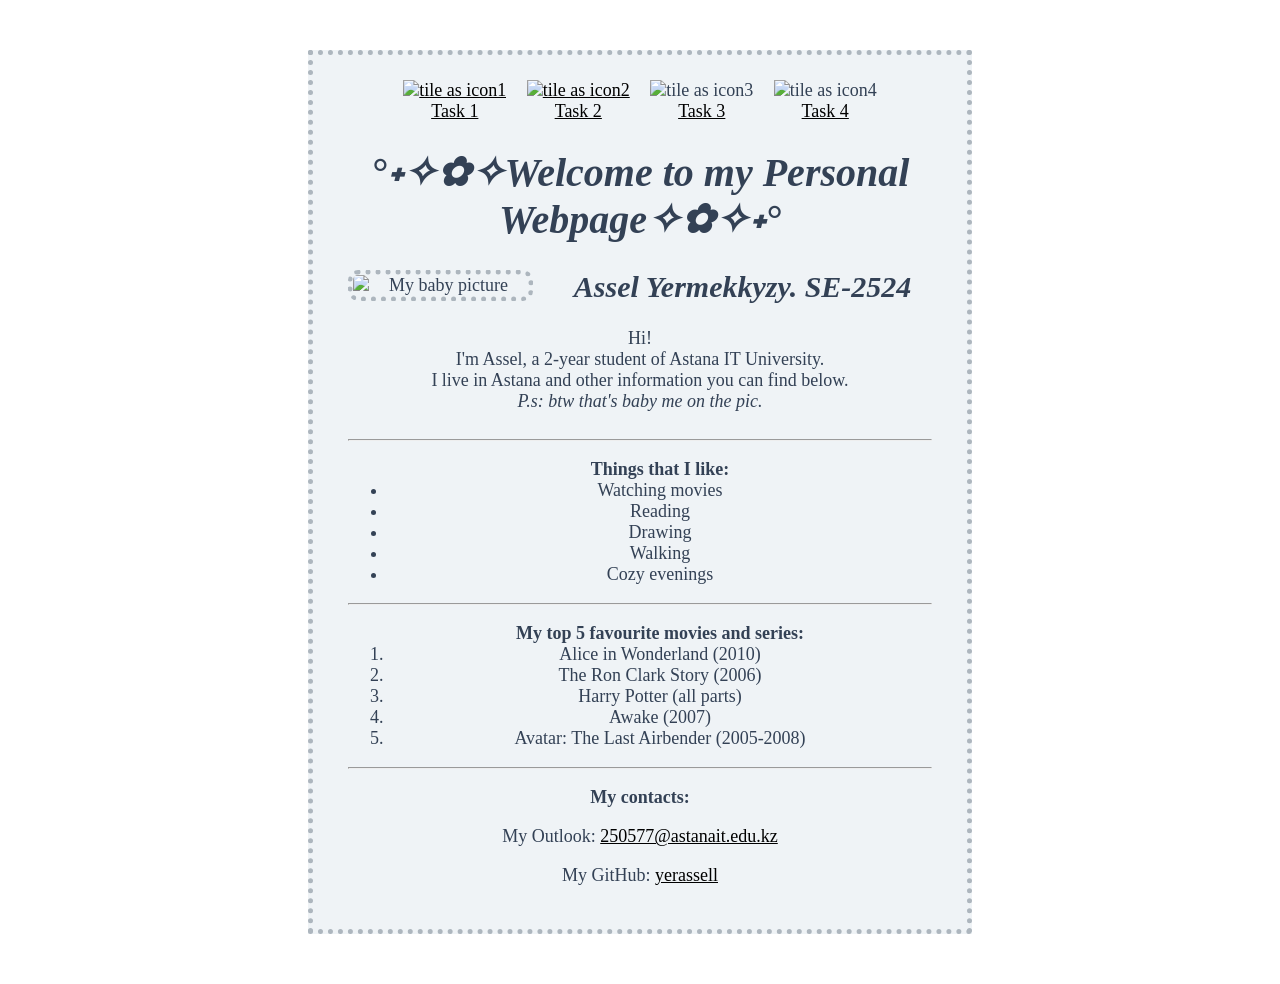
==== index.html @ ecae69b3 "Add files via upload" ====
<!DOCTYPE html>
<html lang="en">
<head>
    <link rel="stylesheet" href="styles.css">
    <meta charset="utf-8">
    <meta name="viewport" content="width=device-width, initial-scale=1.0">
    <title>My Website</title>
</head>
<body>
    <div class="wrapper">
        <nav class="nav-all">
            <div class="nav">
                <a href="index.html" target="_blank"><img src="https://i.pinimg.com/736x/cc/61/63/cc6163d766a06aa0017bdf465e3f5f52.jpg" alt="tile as icon1" class="tile" /></a>
                <br>
                <a href="index.html" target="_blank">Task 1</a>
            </div>
            <div class="nav">
                <a href="layout.html" target="_blank"><img src="https://i.pinimg.com/736x/54/39/f4/5439f4397ce53b7505963bfe1d561964.jpg" alt="tile as icon2" class="tile" /></a>
                <br>
                <a href="layout.html" target="_blank">Task 2</a>
            </div>
            <div class="nav">
                <img src="https://i.pinimg.com/1200x/59/cd/3f/59cd3f035e8adae85d90322bed78bf1f.jpg" alt="tile as icon3" class="tile" />
                <br>
                <a href="" target="_blank">Task 3</a>
            </div>
            <div class="nav">
                <img src="https://i.pinimg.com/736x/e0/d0/32/e0d032e0d0af631919b0ff27287bf5b0.jpg" alt="tile as icon4" class="tile" />
                <br>
                <a href="" target="_blank">Task 4</a>
            </div>
        </nav>
    <h1>°˖✧✿✧Welcome to my Personal Webpage✧✿✧˖°</h1>
    <div class="pic-text">
    <img src="asel12.jpg" alt="My baby picture" class="float" id="me-pic"/>
    <h2>Assel Yermekkyzy. SE-2524</h2>
    <p>Hi! <br>I'm Assel, a 2-year student of Astana IT University. <br>I live in Astana and other information you can find below. <br><em>P.s: btw that's baby me on the pic.</em></p>
    </div>
    <hr>
    <div class="rest">
    <ul><strong>Things that I like:</strong>
        <li>Watching movies</li>
        <li>Reading</li>
        <li>Drawing</li>
        <li>Walking</li>
        <li>Cozy evenings</li>
    </ul>
    <hr>
    <ol><strong>My top 5 favourite movies and series:</strong>
        <li>Alice in Wonderland (2010)</li>
        <li>The Ron Clark Story (2006)</li>
        <li>Harry Potter (all parts)</li>
        <li>Awake (2007)</li>
        <li>Avatar: The Last Airbender (2005-2008)</li>
    </ol>
    <hr>
    <p><strong>My contacts:</strong></p>
    <p>My Outlook: <a href="250577@astanait.edu.kz">250577@astanait.edu.kz</a></p>
    <p>My GitHub: <a href="https://github.com/yerassell">yerassell</a></p>
    </div>
    </div>
</body>
</html>
---- styles.css ----
body{
    background-image:url(https://i.pinimg.com/736x/14/2a/af/142aaf0a30cccdbde967540fa053371a.jpg);
    font-size: 18px;
    color: #334155;
    font-family:'Times New Roman', Times, serif;
    text-align: center;
}
.wrapper{
    background-color: rgba(238, 242, 246, 0.9);
    margin: 50px 300px;
    padding: 25px 35px;
    border: 5px dotted rgb(173, 182, 190);
}
h1, h2{
    text-align: center;
}
h1{
    font-size: 40px;
    font-style: oblique;
}
h2{
    font-size: 30px;
    font-style: italic;
}
.float{
    float:left;
    margin-right: 20px;
    margin-bottom: 5px; 
}
.pic-text::after{
    content: "";
    display: table;
    clear: both;
}
#me-pic{
    width:30%;
    border: 5px dotted rgb(173, 182, 190);
    border-radius: 10px;
    max-width: 500px;
}
.tile{
    height: 80px;
    width: 80px;
}
.nav-all{
    text-align: center;
}
.nav{
    display:inline-block;
    margin-right: 0.5rem;
    margin-left: 0.5rem;
    text-align: center;
}

a{
    color: black;
}
a:hover{
    color:brown;
}
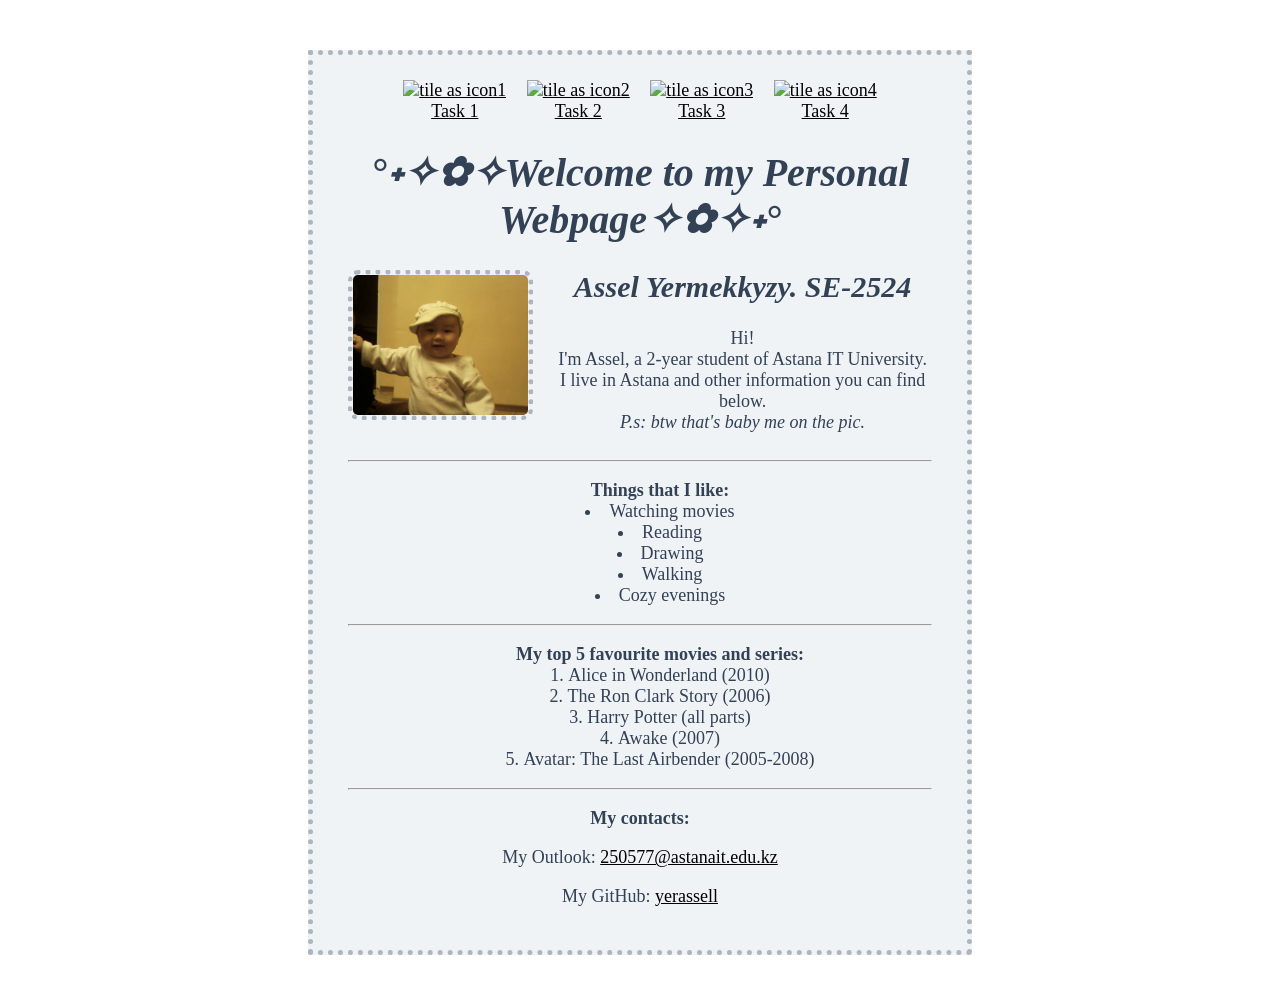
==== commit b2b8ef86: "change in folders" ====
--- a/index.html
+++ b/index.html
@@ -10,24 +10,24 @@
     <div class="wrapper">
         <nav class="nav-all">
             <div class="nav">
-                <a href="index.html" target="_blank"><img src="https://i.pinimg.com/736x/cc/61/63/cc6163d766a06aa0017bdf465e3f5f52.jpg" alt="tile as icon1" class="tile" /></a>
+                <a href="../task1/index.html" target="_blank"><img src="https://i.pinimg.com/736x/cc/61/63/cc6163d766a06aa0017bdf465e3f5f52.jpg" alt="tile as icon1" class="tile" /></a>
                 <br>
-                <a href="index.html" target="_blank">Task 1</a>
+                <a href="../task1/index.html" target="_blank">Task 1</a>
             </div>
             <div class="nav">
-                <a href="layout.html" target="_blank"><img src="https://i.pinimg.com/736x/54/39/f4/5439f4397ce53b7505963bfe1d561964.jpg" alt="tile as icon2" class="tile" /></a>
+                <a href="../task2/layout.html" target="_blank"><img src="https://i.pinimg.com/736x/54/39/f4/5439f4397ce53b7505963bfe1d561964.jpg" alt="tile as icon2" class="tile" /></a>
                 <br>
-                <a href="layout.html" target="_blank">Task 2</a>
+                <a href="../task2/layout.html" target="_blank">Task 2</a>
             </div>
             <div class="nav">
-                <img src="https://i.pinimg.com/1200x/59/cd/3f/59cd3f035e8adae85d90322bed78bf1f.jpg" alt="tile as icon3" class="tile" />
+                <a href="../task3/exercise1/index.html" target="_blank"><img src="https://i.pinimg.com/1200x/59/cd/3f/59cd3f035e8adae85d90322bed78bf1f.jpg" alt="tile as icon3" class="tile" /></a>
                 <br>
-                <a href="" target="_blank">Task 3</a>
+                <a href="../task3/exercise1/index.html" target="_blank">Task 3</a>
             </div>
             <div class="nav">
-                <img src="https://i.pinimg.com/736x/e0/d0/32/e0d032e0d0af631919b0ff27287bf5b0.jpg" alt="tile as icon4" class="tile" />
+                <a href="../task4/form.html" target="_blank"><img src="https://i.pinimg.com/736x/e0/d0/32/e0d032e0d0af631919b0ff27287bf5b0.jpg" alt="tile as icon4" class="tile" /></a>
                 <br>
-                <a href="" target="_blank">Task 4</a>
+                <a href="../task4/form.html" target="_blank">Task 4</a>
             </div>
         </nav>
     <h1>°˖✧✿✧Welcome to my Personal Webpage✧✿✧˖°</h1>
@@ -38,7 +38,7 @@
     </div>
     <hr>
     <div class="rest">
-    <ul><strong>Things that I like:</strong>
+    <ul class="lists"><strong>Things that I like:</strong>
         <li>Watching movies</li>
         <li>Reading</li>
         <li>Drawing</li>
@@ -46,7 +46,7 @@
         <li>Cozy evenings</li>
     </ul>
     <hr>
-    <ol><strong>My top 5 favourite movies and series:</strong>
+    <ol class="lists"><strong>My top 5 favourite movies and series:</strong>
         <li>Alice in Wonderland (2010)</li>
         <li>The Ron Clark Story (2006)</li>
         <li>Harry Potter (all parts)</li>
@@ -60,4 +60,4 @@
     </div>
     </div>
 </body>
-</html>+</html>
--- a/styles.css
+++ b/styles.css
@@ -38,6 +38,9 @@
     border-radius: 10px;
     max-width: 500px;
 }
+.lists{
+    list-style-position: inside;
+}
 .tile{
     height: 80px;
     width: 80px;
